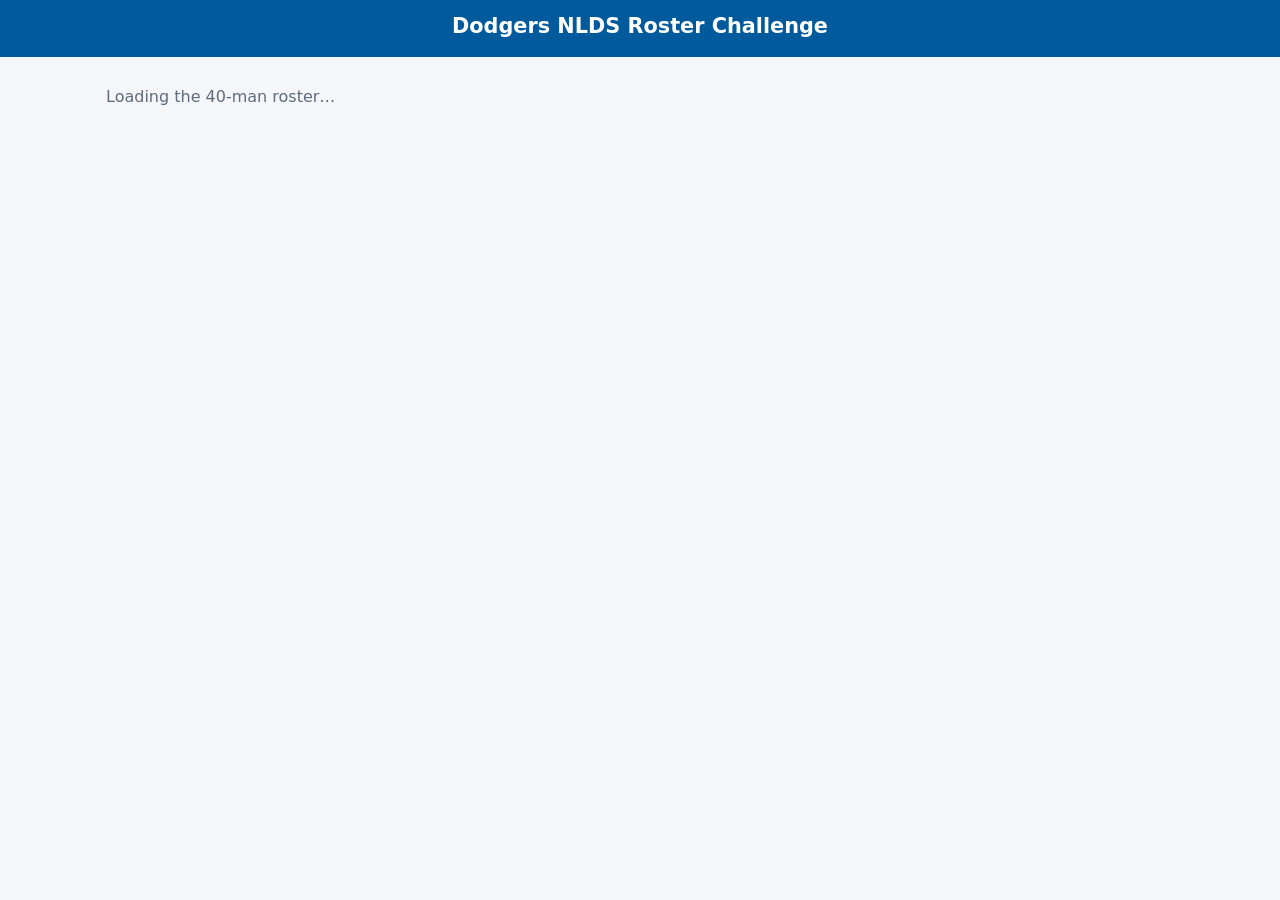
==== index.html @ fb841fa0 "Keep the game out of search engines Adds noindex/nofollow via meta tag on index.html, an .htaccess X" ====
<!DOCTYPE html>
<!--
  index.html — the player page.

  One page, several "screens" (sections); app.js shows exactly one at a time:
    loading → name → pick → done         (before lock)
    results                               (after lock)
  The confirm modal is a native <dialog>.
-->
<html lang="en">
<head>
  <meta charset="utf-8">
  <meta name="viewport" content="width=device-width, initial-scale=1">
  <!-- Private game on a company domain: keep it out of search results.
       (The .htaccess in this folder sends the same instruction as a header.) -->
  <meta name="robots" content="noindex, nofollow">
  <title>NLDS Roster Challenge</title>
  <link rel="stylesheet" href="css/style.css">
</head>
<body>
  <header class="site-header">
    <h1>Dodgers NLDS Roster Challenge</h1>
    <!-- Lock countdown / "closed" notice, filled in by app.js -->
    <p id="lock-banner" class="lock-banner"></p>
  </header>

  <main>
    <!-- Shown while the roster and game state load -->
    <section id="screen-loading" class="screen">
      <p class="muted">Loading the 40-man roster…</p>
    </section>

    <!-- Any fatal error (e.g. MLB unreachable and no cache) -->
    <section id="screen-error" class="screen" hidden>
      <p id="fatal-error" class="error"></p>
      <button type="button" class="btn" onclick="location.reload()">Try again</button>
    </section>

    <!-- Short instructions + scoring rules, shown before lock (SPEC §4.2) -->
    <section id="rules" class="card rules" hidden>
      <h2>How to play</h2>
      <ol>
        <li>Pick the <strong>26 players</strong> you think make the Dodgers' NLDS roster.</li>
        <li>Tap a player to add them. Tap a roster slot to take them off.</li>
        <li>Guess the <strong>total runs scored in Game 1</strong> (both teams combined) as a tie-breaker.</li>
        <li>Press <strong>Play Ball</strong> when you have 26. <strong>Entries are final</strong> once confirmed.</li>
      </ol>
      <h3>Scoring</h3>
      <p>1 point for each player you get right. Ties go to whoever is closest on
        <strong>Game 1 total runs</strong> (over or under), then to whoever <strong>entered first</strong>.
        Everyone's picks are revealed when entries lock.</p>
    </section>

    <!-- Step 1: choose a unique name -->
    <section id="screen-name" class="screen card" hidden>
      <form id="name-form" novalidate>
        <label for="name-input">Your name</label>
        <input id="name-input" name="name" type="text" maxlength="30" autocomplete="nickname"
               placeholder="e.g. Chris V" required>
        <p id="name-error" class="error" role="alert"></p>
        <button id="name-continue" type="submit" class="btn primary">Continue</button>
      </form>
      <p id="entrant-list" class="muted small"></p>
    </section>

    <!-- Step 2: build the roster -->
    <section id="screen-pick" class="screen" hidden>
      <p class="picking-as">Picking as <strong id="picking-name"></strong>
        <button id="change-name" type="button" class="link-btn">change</button></p>

      <!-- Tie-breaker guess (SPEC §4.4). Required before Play Ball. -->
      <div id="tiebreak-card" class="card tiebreak-card">
        <label for="runs-input">Tie-breaker: total runs in Game 1 (both teams)</label>
        <input id="runs-input" type="number" inputmode="numeric" pattern="[0-9]*"
               min="0" max="99" step="1" placeholder="e.g. 8">
        <p id="runs-error" class="error small" role="alert"></p>
      </div>

      <div class="picker-layout">
        <!-- Right on desktop, sticky top bar on mobile -->
        <aside class="roster-panel">
          <div class="roster-bar">
            <div>
              <div id="pick-count" class="pick-count" aria-live="polite"></div>
              <!-- Echo of the runs guess, so it's visible from the sticky bar -->
              <div class="tiebreak">Game 1 runs guess: <strong id="tiebreak-value">–</strong></div>
            </div>
            <button id="play-ball" type="button" class="btn primary" disabled>Play Ball</button>
          </div>
          <button id="toggle-slots" type="button" class="link-btn toggle-slots" aria-expanded="false">Show my roster ▾</button>
          <div id="slots" class="slots"></div>
        </aside>

        <!-- Left on desktop -->
        <div id="pool" class="pool"></div>
      </div>
      <p id="roster-note" class="muted small"></p>
    </section>

    <!-- Step 3: submitted -->
    <section id="screen-done" class="screen card" hidden>
      <h2>You're in, <span id="done-name"></span>! ⚾</h2>
      <p class="muted">Your roster is locked in. Everyone's picks are revealed when entries close.</p>
      <div id="done-roster"></div>
    </section>

    <!-- After lock: all entries, and the scoreboard once the real roster is in -->
    <section id="screen-results" class="screen" hidden>
      <div id="results"></div>
    </section>
  </main>

  <!-- Final confirmation (SPEC §4.5) -->
  <dialog id="confirm-dialog" class="confirm-dialog">
    <h2>Are you sure this is your final roster?</h2>
    <p class="muted small">You can't change it after this.</p>
    <div id="confirm-roster"></div>
    <p id="confirm-error" class="error" role="alert"></p>
    <div class="dialog-actions">
      <button id="confirm-back" type="button" class="btn">Go back</button>
      <button id="confirm-submit" type="button" class="btn primary">Lock it in</button>
    </div>
  </dialog>

  <script src="js/common.js"></script>
  <script src="js/app.js"></script>
</body>
</html>
---- css/style.css ----
/*
 * style.css — all styles for index.html and admin.html.
 *
 * Mobile first: the base rules target phones (~375px wide). The
 * @media (min-width: 700px) block further down switches the picker to the
 * side-by-side desktop layout (pool left, roster right).
 *
 * Colors live in custom properties on :root so the dark-mode block only has
 * to redefine them.
 */

:root {
  --dodger-blue: #005a9c;
  --dodger-blue-dark: #00437a;
  --red: #ef3e42;
  --bg: #f4f6f9;
  --surface: #ffffff;
  --text: #1a1d21;
  --muted: #5f6b7a;
  --border: #d5dbe3;
  --picked-bg: #e3eef8;
  --rank: var(--dodger-blue);
  --hit: #1a7f37;
  --miss: #b42318;
  --radius: 10px;
  --tap: 44px;              /* minimum comfortable tap target */
}

@media (prefers-color-scheme: dark) {
  :root {
    --bg: #0f1419;
    --surface: #1a2029;
    --text: #e7ebf0;
    --muted: #93a1b3;
    --border: #2e3846;
    --picked-bg: #173250;
    --rank: #6cb4ff;
    --hit: #4ac26b;
    --miss: #ff7b72;
  }
}

* { box-sizing: border-box; }

body {
  margin: 0;
  font-family: system-ui, -apple-system, "Segoe UI", Roboto, sans-serif;
  font-size: 16px;          /* 16px+ stops iOS zooming into inputs */
  line-height: 1.45;
  background: var(--bg);
  color: var(--text);
}

main {
  max-width: 1100px;
  margin: 0 auto;
  padding: 12px 16px 48px;
}

h1, h2, h3, h4 { line-height: 1.2; }
h2 { font-size: 1.25rem; margin: 0 0 12px; }
h3 { font-size: 1rem; margin: 16px 0 8px; }
h4 { font-size: 0.9rem; margin: 12px 0 4px; color: var(--muted); }

[hidden] { display: none !important; }

.muted { color: var(--muted); }
.small { font-size: 0.875rem; }
.error { color: var(--miss); min-height: 1em; }

/* ---------- Header ---------- */

.site-header {
  background: var(--dodger-blue);
  color: #fff;
  padding: 14px 16px;
  text-align: center;
}
.site-header h1 { margin: 0; font-size: 1.3rem; }
.lock-banner { margin: 4px 0 0; font-size: 0.9rem; opacity: 0.9; }
.lock-banner.closed { font-weight: 600; }

/* ---------- Cards, buttons, inputs ---------- */

.card {
  background: var(--surface);
  border: 1px solid var(--border);
  border-radius: var(--radius);
  padding: 16px;
  margin-bottom: 16px;
}

.btn {
  min-height: var(--tap);
  padding: 0 18px;
  border: 1px solid var(--border);
  border-radius: var(--radius);
  background: var(--surface);
  color: var(--text);
  font: inherit;
  font-weight: 600;
  cursor: pointer;
}
.btn.primary { background: var(--red); border-color: var(--red); color: #fff; }
.btn.danger { color: var(--miss); border-color: var(--miss); }
.btn:disabled { opacity: 0.45; cursor: not-allowed; }
.small-btn { min-height: 36px; margin-top: 12px; font-size: 0.875rem; }

.link-btn {
  background: none;
  border: none;
  color: var(--dodger-blue);
  font: inherit;
  text-decoration: underline;
  cursor: pointer;
  padding: 4px;
}
@media (prefers-color-scheme: dark) {
  .link-btn { color: #6cb4ff; }
}

label { display: block; font-weight: 600; margin-bottom: 6px; }
input[type="text"] {
  width: 100%;
  min-height: var(--tap);
  padding: 8px 12px;
  border: 1px solid var(--border);
  border-radius: var(--radius);
  background: var(--bg);
  color: var(--text);
  font: inherit;
}

/* ---------- Rules ---------- */

.rules ol { padding-left: 20px; margin: 0 0 8px; }
.rules p { margin: 0; }

.picking-as { margin: 0 0 8px; }

/* ---------- Picker: mobile layout (stacked) ---------- */

.picker-layout {
  display: flex;
  flex-direction: column;
  gap: 12px;
}

/* On phones the roster panel sticks to the top of the screen so the count
   and Play Ball button are always visible while scrolling the pool. */
.roster-panel {
  position: sticky;
  top: 0;
  z-index: 5;
  background: var(--surface);
  border: 1px solid var(--border);
  border-radius: var(--radius);
  padding: 10px 12px;
  box-shadow: 0 2px 8px rgba(0, 0, 0, 0.08);
}

.roster-bar {
  display: flex;
  align-items: center;
  justify-content: space-between;
  gap: 12px;
}

.pick-count { font-weight: 700; font-size: 1.05rem; }
.pick-count.complete { color: var(--hit); }
.tiebreak { font-size: 0.85rem; color: var(--muted); }

/* Runs-guess box above the picker. Narrow input: it's a 1–2 digit number. */
.tiebreak-card { padding: 12px 16px; margin-bottom: 12px; }
.tiebreak-card input[type="number"],
.runs-input {
  width: 7em;
  min-height: var(--tap);
  padding: 8px 12px;
  border: 1px solid var(--border);
  border-radius: var(--radius);
  background: var(--bg);
  color: var(--text);
  font: inherit;
}
.tiebreak-card .error { margin: 6px 0 0; }
/* Draw attention when Play Ball is pressed without a guess. */
.tiebreak-card.needs-attention { border-color: var(--red); box-shadow: 0 0 0 2px rgba(239, 62, 66, 0.35); }

/* "Roster full" nudge when tapping a player with 26 picked. */
.pick-count.flash { animation: flash 0.6s ease 2; }
@keyframes flash {
  50% { color: var(--red); transform: scale(1.08); }
}

/* Slots are collapsed on phones until "Show my roster" is tapped, and scroll
   inside the panel so the sticky bar can't swallow the whole screen. */
.slots { display: none; }
.roster-panel.open .slots {
  display: block;
  max-height: 55vh;
  overflow-y: auto;
  margin-top: 8px;
}
.toggle-slots { margin-top: 4px; font-size: 0.9rem; }

.slot-list, .pool-list {
  display: flex;
  flex-direction: column;
  gap: 6px;
}

.slot, .pool-player {
  display: flex;
  align-items: center;
  gap: 8px;
  width: 100%;
  min-height: var(--tap);
  padding: 6px 12px;
  border: 1px solid var(--border);
  border-radius: 8px;
  background: var(--surface);
  color: var(--text);
  font: inherit;
  text-align: left;
  cursor: pointer;
}
.slot .label, .pool-player .label { flex: 1; }

.slot.filled { background: var(--picked-bg); }
.slot-num { width: 1.5em; color: var(--muted); font-size: 0.85rem; }
.slot .remove { color: var(--muted); font-size: 1.2rem; }
.slot.open {
  border-style: dashed;
  color: var(--muted);
  cursor: default;
  justify-content: center;
  font-size: 0.9rem;
}
.slots-left { margin: 10px 0 0; font-size: 0.85rem; color: var(--muted); }

/* A picked player stays in the pool, dimmed with a check, so the list
   doesn't jump around as you pick. */
.pool-player.picked {
  background: var(--picked-bg);
  color: var(--muted);
}
.pool-player.picked .label::before { content: "✓ "; color: var(--hit); }

.status-tag {
  font-size: 0.72rem;
  padding: 2px 6px;
  border-radius: 999px;
  background: rgba(239, 62, 66, 0.12);
  color: var(--miss);
  white-space: nowrap;
}

.pool-group h3:first-child { margin-top: 0; }

/* ---------- Picker: desktop layout (side by side) ---------- */

@media (min-width: 700px) {
  .picker-layout {
    display: grid;
    grid-template-columns: 1fr 1fr;   /* pool left, roster right */
    align-items: start;
    gap: 20px;
  }
  .pool { grid-column: 1; grid-row: 1; }
  .roster-panel {
    grid-column: 2;
    grid-row: 1;
    top: 12px;                        /* stays in view beside a long pool */
  }
  /* Slots always visible on desktop; no toggle needed. */
  .slots, .roster-panel.open .slots {
    display: block;
    max-height: calc(100vh - 140px);
    overflow-y: auto;
    margin-top: 8px;
  }
  .toggle-slots { display: none; }
}

/* ---------- Confirm dialog ---------- */

.confirm-dialog {
  width: min(560px, calc(100vw - 24px));
  max-height: calc(100vh - 24px);
  border: none;
  border-radius: var(--radius);
  padding: 18px;
  background: var(--surface);
  color: var(--text);
}
.confirm-dialog::backdrop { background: rgba(0, 0, 0, 0.55); }
.confirm-dialog h2 { margin-bottom: 4px; }
.dialog-actions {
  display: flex;
  gap: 10px;
  justify-content: flex-end;
  margin-top: 12px;
  position: sticky;
  bottom: -18px;                       /* keep buttons visible while scrolling */
  background: var(--surface);
  padding: 10px 0;
}

/* ---------- Roster lists, entries, scoreboard ---------- */

.roster-lists ul { list-style: none; margin: 0; padding: 0; }
.roster-lists li { padding: 3px 0; border-bottom: 1px solid var(--border); font-size: 0.92rem; }
.roster-lists li:last-child { border-bottom: none; }
.roster-lists li.hit .mark { color: var(--hit); }
.roster-lists li.miss { color: var(--muted); }
.roster-lists li.miss .mark { color: var(--miss); }
.mark { display: inline-block; width: 1.4em; font-weight: 700; }

@media (min-width: 700px) {
  .roster-lists { display: grid; grid-template-columns: 1fr 1fr; gap: 20px; }
}

.entry-list, .scoreboard { display: flex; flex-direction: column; gap: 8px; }
.scoreboard { list-style: none; padding: 0; margin: 0; }

.entry {
  background: var(--surface);
  border: 1px solid var(--border);
  border-radius: var(--radius);
  padding: 0 14px;
}
.entry[open] { padding-bottom: 12px; }
.entry summary {
  display: flex;
  flex-wrap: wrap;
  align-items: baseline;
  gap: 4px 12px;
  min-height: var(--tap);
  padding: 10px 0;
  cursor: pointer;
}
.entry-name { font-weight: 700; flex: 1; }
.entry-meta { font-size: 0.85rem; color: var(--muted); }
.rank { font-weight: 700; color: var(--rank); min-width: 2em; }
.score { font-weight: 700; }
.missed ul { margin: 0; padding-left: 20px; font-size: 0.92rem; }

.actual summary { cursor: pointer; font-weight: 600; }
.actual { margin-top: 16px; }

/* ---------- Admin ---------- */

.admin-actions { display: flex; flex-wrap: wrap; gap: 10px; margin-bottom: 8px; }
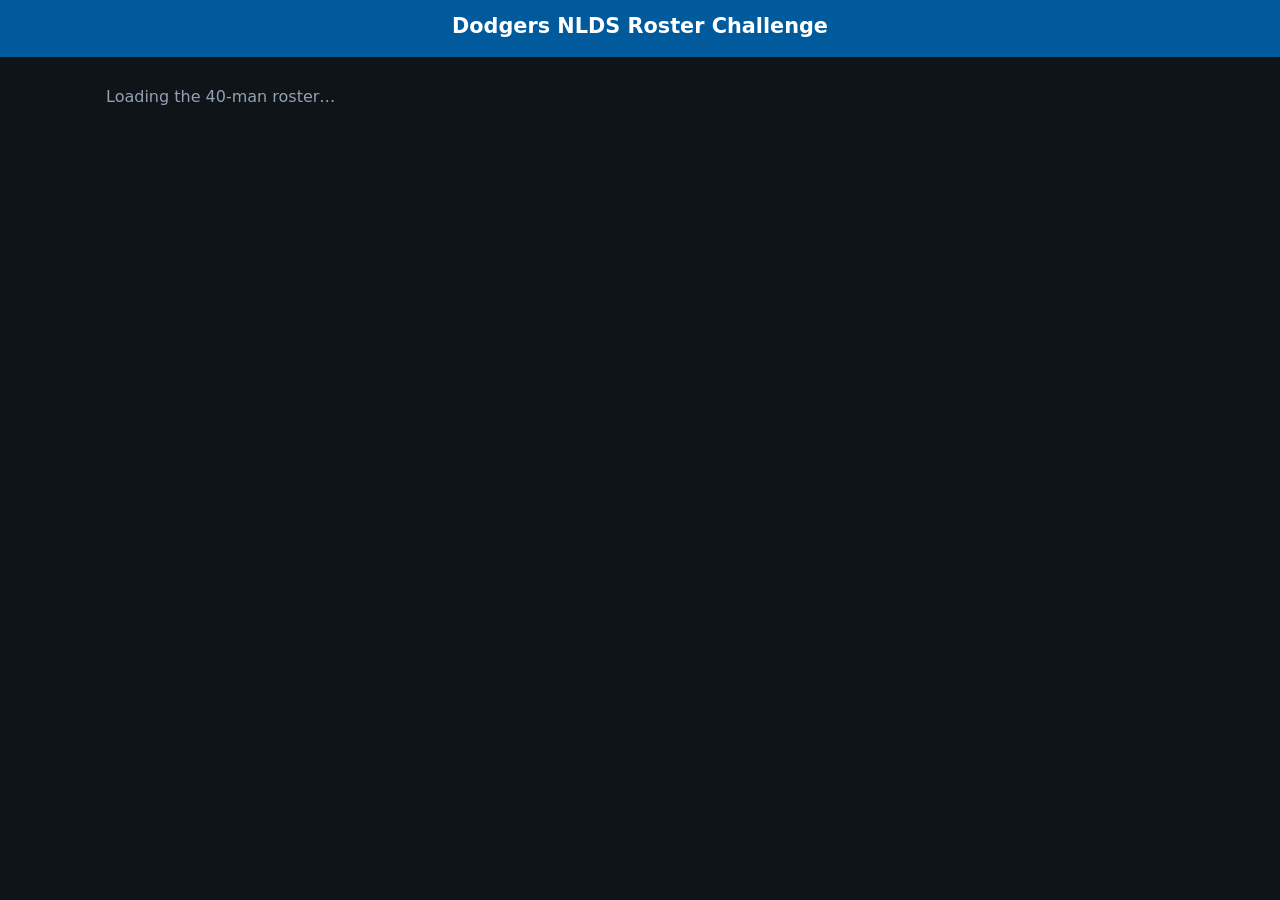
==== commit 04c80d38: "Make the site always dark The pages followed each device's light/dark setting, and the light theme w" ====
--- a/index.html
+++ b/index.html
@@ -11,11 +11,18 @@
 <head>
   <meta charset="utf-8">
   <meta name="viewport" content="width=device-width, initial-scale=1">
+  <!-- Always-dark site (SPEC §4.9): dark browser controls from first paint,
+       and a dark phone status/address bar to match. -->
+  <meta name="color-scheme" content="dark">
+  <meta name="theme-color" content="#0f1419">
   <!-- Private game on a company domain: keep it out of search results.
        (The .htaccess in this folder sends the same instruction as a header.) -->
   <meta name="robots" content="noindex, nofollow">
   <title>NLDS Roster Challenge</title>
-  <link rel="stylesheet" href="css/style.css">
+  <!-- ?v= is a cache-buster: the host tells browsers to keep CSS/JS for
+       days, so change it on every deploy that touches css/ or js/ (all
+       tags, both pages) and browsers fetch the new files immediately. -->
+  <link rel="stylesheet" href="css/style.css?v=2026-09-23c">
 </head>
 <body>
   <header class="site-header">
@@ -42,6 +49,8 @@
       <ol>
         <li>Pick the <strong>26 players</strong> you think make the Dodgers' NLDS roster.</li>
         <li>Tap a player to add them. Tap a roster slot to take them off.</li>
+        <li>MLB rule: <strong>no more than 13 pitchers</strong>. Shohei Ohtani is a two-way player
+          (<strong>TWP</strong>), so he counts as a position player, not a pitcher.</li>
         <li>Guess the <strong>total runs scored in Game 1</strong> (both teams combined) as a tie-breaker.</li>
         <li>Press <strong>Play Ball</strong> when you have 26. <strong>Entries are final</strong> once confirmed.</li>
       </ol>
@@ -87,6 +96,8 @@
             </div>
             <button id="play-ball" type="button" class="btn primary" disabled>Play Ball</button>
           </div>
+          <!-- "Max 13 pitchers" / "Roster full" when a tap is refused -->
+          <p id="pick-message" class="pick-message" aria-live="polite"></p>
           <button id="toggle-slots" type="button" class="link-btn toggle-slots" aria-expanded="false">Show my roster ▾</button>
           <div id="slots" class="slots"></div>
         </aside>
@@ -122,7 +133,7 @@
     </div>
   </dialog>
 
-  <script src="js/common.js"></script>
-  <script src="js/app.js"></script>
+  <script src="js/common.js?v=2026-09-23c"></script>
+  <script src="js/app.js?v=2026-09-23c"></script>
 </body>
 </html>
--- a/css/style.css
+++ b/css/style.css
@@ -5,39 +5,34 @@
  * @media (min-width: 700px) block further down switches the picker to the
  * side-by-side desktop layout (pool left, roster right).
  *
- * Colors live in custom properties on :root so the dark-mode block only has
- * to redefine them.
+ * The site is ALWAYS dark, for every visitor, whatever their phone or
+ * browser is set to (SPEC §4.9). There is deliberately no light theme and
+ * no prefers-color-scheme media query: Chris found the light version a
+ * stark white. All colors live in the custom properties below.
  */
 
 :root {
+  /* Tells the browser the page is dark, so its built-in parts (number
+     input spinners, scrollbars, the <dialog> backdrop, autofill) are drawn
+     dark too instead of white. index.html/admin.html say the same in a
+     <meta name="color-scheme"> tag so it applies before this file loads. */
+  color-scheme: dark;
+
   --dodger-blue: #005a9c;
   --dodger-blue-dark: #00437a;
   --red: #ef3e42;
-  --bg: #f4f6f9;
-  --surface: #ffffff;
-  --text: #1a1d21;
-  --muted: #5f6b7a;
-  --border: #d5dbe3;
-  --picked-bg: #e3eef8;
-  --rank: var(--dodger-blue);
-  --hit: #1a7f37;
-  --miss: #b42318;
+  --bg: #0f1419;            /* page: dark navy-charcoal */
+  --surface: #1a2029;       /* cards, buttons, list rows */
+  --text: #e7ebf0;
+  --muted: #93a1b3;
+  --border: #2e3846;
+  --picked-bg: #173250;     /* picked players / filled slots */
+  --rank: #6cb4ff;          /* light blue: readable on the dark surface */
+  --link: #6cb4ff;
+  --hit: #4ac26b;
+  --miss: #ff7b72;
   --radius: 10px;
   --tap: 44px;              /* minimum comfortable tap target */
-}
-
-@media (prefers-color-scheme: dark) {
-  :root {
-    --bg: #0f1419;
-    --surface: #1a2029;
-    --text: #e7ebf0;
-    --muted: #93a1b3;
-    --border: #2e3846;
-    --picked-bg: #173250;
-    --rank: #6cb4ff;
-    --hit: #4ac26b;
-    --miss: #ff7b72;
-  }
 }
 
 * { box-sizing: border-box; }
@@ -109,14 +104,11 @@
 .link-btn {
   background: none;
   border: none;
-  color: var(--dodger-blue);
+  color: var(--link);
   font: inherit;
   text-decoration: underline;
   cursor: pointer;
   padding: 4px;
-}
-@media (prefers-color-scheme: dark) {
-  .link-btn { color: #6cb4ff; }
 }
 
 label { display: block; font-weight: 600; margin-bottom: 6px; }
@@ -156,7 +148,7 @@
   border: 1px solid var(--border);
   border-radius: var(--radius);
   padding: 10px 12px;
-  box-shadow: 0 2px 8px rgba(0, 0, 0, 0.08);
+  box-shadow: 0 2px 10px rgba(0, 0, 0, 0.45);   /* strong enough to show on the dark page */
 }
 
 .roster-bar {
@@ -246,6 +238,14 @@
   color: var(--muted);
 }
 .pool-player.picked .label::before { content: "✓ "; color: var(--hit); }
+
+/* Can't be added right now (26 picked, or 13 pitchers). Faded but still
+   tappable, so the tap can explain why in .pick-message. */
+.pool-player.blocked { opacity: 0.45; }
+
+/* Short "why that tap didn't work" note under the count. Empty = no space. */
+.pick-message { margin: 0; font-size: 0.85rem; color: var(--miss); }
+.pick-message:not(:empty) { margin-top: 6px; }
 
 .status-tag {
   font-size: 0.72rem;
@@ -346,6 +346,25 @@
 .score { font-weight: 700; }
 .missed ul { margin: 0; padding-left: 20px; font-size: 0.92rem; }
 
+/* Winner / tied-for-first banner above the scoreboard. */
+.result-banner {
+  display: flex;
+  flex-direction: column;
+  gap: 2px;
+  padding: 12px 14px;
+  margin-bottom: 12px;
+  border-radius: var(--radius);
+  border: 1px solid;
+}
+.result-banner strong { font-size: 1.1rem; }
+.result-banner span { font-size: 0.9rem; }
+.result-banner.winner { background: rgba(26, 127, 55, 0.1); border-color: var(--hit); }
+.result-banner.winner strong { color: var(--hit); }
+.result-banner.tied { background: rgba(239, 62, 66, 0.08); border-color: var(--red); }
+
+/* "Tied. Game 1 total runs will set this order." under a tied group. */
+.scoreboard .tie-note { font-size: 0.85rem; color: var(--muted); padding: 0 4px 4px; }
+
 .actual summary { cursor: pointer; font-weight: 600; }
 .actual { margin-top: 16px; }
 
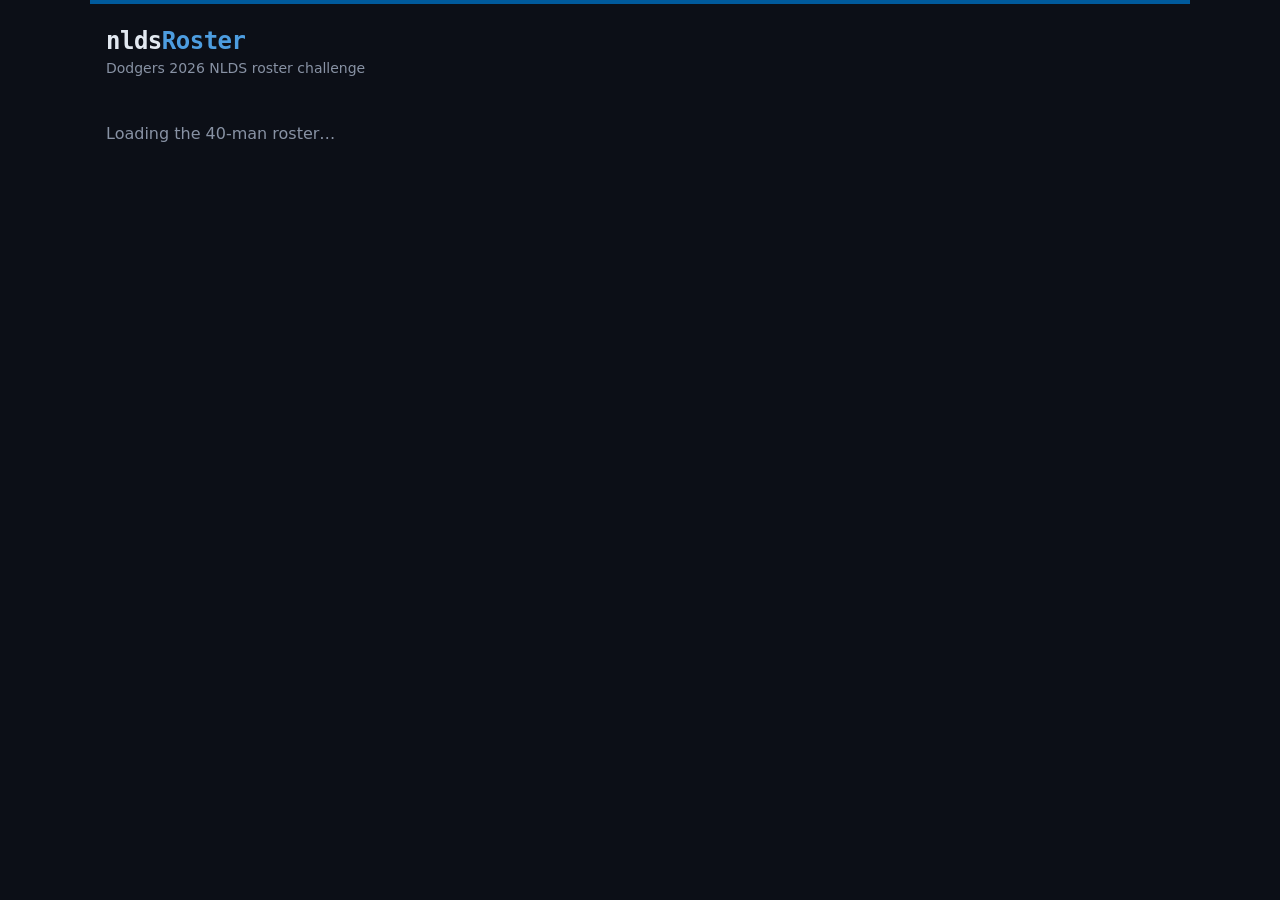
==== commit b4795369: "Restyle to match delayDay's look with built-in fonts Near-black navy palette, nldsRoster monospace w" ====
--- a/index.html
+++ b/index.html
@@ -14,7 +14,7 @@
   <!-- Always-dark site (SPEC §4.9): dark browser controls from first paint,
        and a dark phone status/address bar to match. -->
   <meta name="color-scheme" content="dark">
-  <meta name="theme-color" content="#0f1419">
+  <meta name="theme-color" content="#0c0f17">
   <!-- Private game on a company domain: keep it out of search results.
        (The .htaccess in this folder sends the same instruction as a header.) -->
   <meta name="robots" content="noindex, nofollow">
@@ -22,11 +22,13 @@
   <!-- ?v= is a cache-buster: the host tells browsers to keep CSS/JS for
        days, so change it on every deploy that touches css/ or js/ (all
        tags, both pages) and browsers fetch the new files immediately. -->
-  <link rel="stylesheet" href="css/style.css?v=2026-09-23c">
+  <link rel="stylesheet" href="css/style.css?v=2026-09-23d">
 </head>
 <body>
+  <!-- delayDay-style wordmark (see css/style.css header comment) -->
   <header class="site-header">
-    <h1>Dodgers NLDS Roster Challenge</h1>
+    <h1 class="logo">nlds<span>Roster</span></h1>
+    <p class="tagline">Dodgers 2026 NLDS roster challenge</p>
     <!-- Lock countdown / "closed" notice, filled in by app.js -->
     <p id="lock-banner" class="lock-banner"></p>
   </header>
@@ -133,7 +135,7 @@
     </div>
   </dialog>
 
-  <script src="js/common.js?v=2026-09-23c"></script>
-  <script src="js/app.js?v=2026-09-23c"></script>
+  <script src="js/common.js?v=2026-09-23d"></script>
+  <script src="js/app.js?v=2026-09-23d"></script>
 </body>
 </html>
--- a/css/style.css
+++ b/css/style.css
@@ -1,45 +1,73 @@
 /*
  * style.css — all styles for index.html and admin.html.
  *
- * Mobile first: the base rules target phones (~375px wide). The
- * @media (min-width: 700px) block further down switches the picker to the
- * side-by-side desktop layout (pool left, roster right).
+ * Look and feel follows Chris's delayDay app (github.com/cvoros/delayDay):
+ * near-black navy page, quiet 1px-bordered cards, small UPPERCASE monospace
+ * section labels, monospace for numbers/counts/times, and color only where
+ * it means something (green = right/complete, red = wrong/warning).
  *
- * The site is ALWAYS dark, for every visitor, whatever their phone or
- * browser is set to (SPEC §4.9). There is deliberately no light theme and
- * no prefers-color-scheme media query: Chris found the light version a
- * stark white. All colors live in the custom properties below.
+ * Deliberate differences from delayDay, because this game is played by
+ * non-technical friends on phones (SPEC §4.9):
+ *   - 16px text for names, buttons and inputs (delayDay uses 11–14px). Below
+ *     16px, iPhones zoom the page when a text box is tapped.
+ *   - 44px minimum tap targets (delayDay's buttons are ~30px).
+ *   - Anything people need to READ uses --muted; the very dim --dim gray is
+ *     for decoration only (it's too low-contrast for information).
+ *   - One filled button per screen (Continue / Play Ball / Lock it in) so the
+ *     next step is obvious; everything else is outlined like delayDay.
+ *   - Dodger-blue accent (wordmark, stripe, primary button) instead of red.
+ *
+ * Fonts are the devices' own, no downloads: the closest built-ins to
+ * delayDay's IBM Plex Sans / IBM Plex Mono (see --sans / --mono).
+ *
+ * ALWAYS dark for every visitor (no light theme, no prefers-color-scheme).
+ * Mobile first: base rules target ~375px phones; the min-width: 700px blocks
+ * switch the picker to side-by-side (pool left, roster right).
  */
 
 :root {
-  /* Tells the browser the page is dark, so its built-in parts (number
-     input spinners, scrollbars, the <dialog> backdrop, autofill) are drawn
-     dark too instead of white. index.html/admin.html say the same in a
-     <meta name="color-scheme"> tag so it applies before this file loads. */
+  /* Browser-drawn parts (number spinners, scrollbars, <dialog> backdrop,
+     autofill) are drawn dark too. The HTML <meta name="color-scheme"> says
+     the same so it applies before this file loads. */
   color-scheme: dark;
 
-  --dodger-blue: #005a9c;
-  --dodger-blue-dark: #00437a;
-  --red: #ef3e42;
-  --bg: #0f1419;            /* page: dark navy-charcoal */
-  --surface: #1a2029;       /* cards, buttons, list rows */
-  --text: #e7ebf0;
-  --muted: #93a1b3;
-  --border: #2e3846;
-  --picked-bg: #173250;     /* picked players / filled slots */
-  --rank: #6cb4ff;          /* light blue: readable on the dark surface */
-  --link: #6cb4ff;
-  --hit: #4ac26b;
-  --miss: #ff7b72;
+  /* delayDay palette */
+  --bg: #0c0f17;            /* page */
+  --surface: #141820;       /* cards, rows */
+  --surface2: #1c2130;      /* hover / picked */
+  --border: #2a3040;
+  --border2: #3a4458;       /* hover border */
+  --text: #e2e8f0;
+  --muted: #8892a4;         /* secondary text people need to read */
+  --dim: #4a5568;           /* decoration only: too faint for information */
+  --green: #4ade80;
+  --red: #f87171;
+  --amber: #f59e0b;
+  --blue: #60a5fa;
+
+  /* Dodgers accent: brightened from #005A9C so it's readable on near-black */
+  --dodger: #005a9c;
+  --dodger-bright: #4d9de0;
+  --primary-bg: #1f6fc0;    /* filled button; white text passes contrast */
+  --primary-hover: #2a7fd4;
+
+  /* Built-in stand-ins for IBM Plex Sans / Plex Mono.
+     Sans: San Francisco (iPhone/Mac), Segoe UI (Windows), Roboto (Android).
+     Mono: SF Mono (Apple, via ui-monospace), Cascadia Mono (Windows 11),
+     Consolas (older Windows), Roboto Mono / Droid Sans Mono (Android). */
+  --sans: system-ui, -apple-system, "Segoe UI", Roboto, "Helvetica Neue", Arial, sans-serif;
+  --mono: ui-monospace, "SF Mono", "Cascadia Mono", "Segoe UI Mono", Consolas, "Roboto Mono", "Droid Sans Mono", Menlo, monospace;
+
   --radius: 10px;
   --tap: 44px;              /* minimum comfortable tap target */
 }
 
 * { box-sizing: border-box; }
+button { touch-action: manipulation; }   /* no double-tap-zoom delay on phones */
 
 body {
   margin: 0;
-  font-family: system-ui, -apple-system, "Segoe UI", Roboto, sans-serif;
+  font-family: var(--sans);
   font-size: 16px;          /* 16px+ stops iOS zooming into inputs */
   line-height: 1.45;
   background: var(--bg);
@@ -49,31 +77,58 @@
 main {
   max-width: 1100px;
   margin: 0 auto;
-  padding: 12px 16px 48px;
-}
-
-h1, h2, h3, h4 { line-height: 1.2; }
-h2 { font-size: 1.25rem; margin: 0 0 12px; }
-h3 { font-size: 1rem; margin: 16px 0 8px; }
-h4 { font-size: 0.9rem; margin: 12px 0 4px; color: var(--muted); }
+  padding: 8px 16px 48px;
+}
+
+h1, h2, h3, h4 { line-height: 1.25; font-weight: 600; }
+h2 { font-size: 1.15rem; margin: 0 0 12px; }
+
+/* Section labels, delayDay style: small uppercase monospace. Used for the
+   group headings in the picker and roster lists. --muted, not --dim,
+   because they carry information ("max 13 on roster"). */
+h3, h4 {
+  font-family: var(--mono);
+  font-size: 12px;
+  font-weight: 400;
+  letter-spacing: 0.08em;
+  text-transform: uppercase;
+  color: var(--muted);
+  margin: 16px 0 8px;
+}
 
 [hidden] { display: none !important; }
 
 .muted { color: var(--muted); }
 .small { font-size: 0.875rem; }
-.error { color: var(--miss); min-height: 1em; }
-
-/* ---------- Header ---------- */
+.error { color: var(--red); min-height: 1em; }
+
+/* ---------- Header: delayDay-style wordmark ---------- */
 
 .site-header {
-  background: var(--dodger-blue);
-  color: #fff;
-  padding: 14px 16px;
-  text-align: center;
-}
-.site-header h1 { margin: 0; font-size: 1.3rem; }
-.lock-banner { margin: 4px 0 0; font-size: 0.9rem; opacity: 0.9; }
-.lock-banner.closed { font-weight: 600; }
+  /* Slim Dodger-blue stripe keeps the team feel without a heavy bar. */
+  border-top: 4px solid var(--dodger);
+  max-width: 1100px;
+  margin: 0 auto;
+  padding: 22px 16px 10px;
+}
+.logo {
+  font-family: var(--mono);
+  font-size: 24px;
+  font-weight: 600;
+  letter-spacing: -0.5px;
+  margin: 0;
+}
+.logo span { color: var(--dodger-bright); }
+.logo small { font-size: 13px; font-weight: 400; color: var(--muted); letter-spacing: 0; margin-left: 6px; }
+.tagline { font-size: 14px; color: var(--muted); margin: 2px 0 0; }
+.lock-banner {
+  font-family: var(--mono);
+  font-size: 12px;
+  letter-spacing: 0.04em;
+  color: var(--muted);
+  margin: 10px 0 0;
+}
+.lock-banner.closed { color: var(--amber); }
 
 /* ---------- Cards, buttons, inputs ---------- */
 
@@ -85,50 +140,67 @@
   margin-bottom: 16px;
 }
 
+/* Outlined by default, like delayDay's buttons, but full tap height. */
 .btn {
   min-height: var(--tap);
   padding: 0 18px;
   border: 1px solid var(--border);
-  border-radius: var(--radius);
-  background: var(--surface);
+  border-radius: 8px;
+  background: transparent;
   color: var(--text);
   font: inherit;
-  font-weight: 600;
+  font-weight: 500;
   cursor: pointer;
-}
-.btn.primary { background: var(--red); border-color: var(--red); color: #fff; }
-.btn.danger { color: var(--miss); border-color: var(--miss); }
-.btn:disabled { opacity: 0.45; cursor: not-allowed; }
+  transition: border-color 0.15s, background 0.15s;
+}
+.btn:hover { border-color: var(--border2); background: var(--surface2); }
+/* The one obvious "next step" button on each screen. */
+.btn.primary { background: var(--primary-bg); border-color: var(--primary-bg); color: #fff; }
+.btn.primary:hover { background: var(--primary-hover); border-color: var(--primary-hover); }
+.btn.danger { color: var(--red); border-color: rgba(248, 113, 113, 0.5); }
+.btn:disabled { opacity: 0.4; cursor: not-allowed; }
+.btn:disabled:hover { background: inherit; }
+.btn.primary:disabled:hover { background: var(--primary-bg); }
 .small-btn { min-height: 36px; margin-top: 12px; font-size: 0.875rem; }
 
 .link-btn {
   background: none;
   border: none;
-  color: var(--link);
+  color: var(--muted);
   font: inherit;
   text-decoration: underline;
   cursor: pointer;
   padding: 4px;
 }
-
-label { display: block; font-weight: 600; margin-bottom: 6px; }
-input[type="text"] {
-  width: 100%;
+.link-btn:hover { color: var(--text); }
+
+label { display: block; font-weight: 500; margin-bottom: 6px; }
+input[type="text"],
+input[type="number"] {
   min-height: var(--tap);
   padding: 8px 12px;
   border: 1px solid var(--border);
-  border-radius: var(--radius);
+  border-radius: 8px;
   background: var(--bg);
   color: var(--text);
-  font: inherit;
-}
+  font: inherit;           /* keeps 16px: no iPhone zoom on focus */
+}
+input[type="text"] { width: 100%; }
+input:focus { outline: none; border-color: var(--dodger-bright); }
+/* Between --dim and --muted: placeholders are hints people read, so not the
+   decoration-only --dim, but lighter than real text so they don't look filled. */
+input::placeholder { color: #6b7488; }
 
 /* ---------- Rules ---------- */
 
+.rules h2 { font-size: 1.05rem; }
 .rules ol { padding-left: 20px; margin: 0 0 8px; }
+.rules li { margin-bottom: 2px; }
 .rules p { margin: 0; }
-
-.picking-as { margin: 0 0 8px; }
+.rules strong { font-weight: 600; }
+
+.picking-as { margin: 0 0 8px; color: var(--muted); }
+.picking-as strong { color: var(--text); font-weight: 600; }
 
 /* ---------- Picker: mobile layout (stacked) ---------- */
 
@@ -148,7 +220,7 @@
   border: 1px solid var(--border);
   border-radius: var(--radius);
   padding: 10px 12px;
-  box-shadow: 0 2px 10px rgba(0, 0, 0, 0.45);   /* strong enough to show on the dark page */
+  box-shadow: 0 2px 12px rgba(0, 0, 0, 0.55);   /* separates it from rows scrolling under */
 }
 
 .roster-bar {
@@ -158,28 +230,21 @@
   gap: 12px;
 }
 
-.pick-count { font-weight: 700; font-size: 1.05rem; }
-.pick-count.complete { color: var(--hit); }
-.tiebreak { font-size: 0.85rem; color: var(--muted); }
+/* "13 P / 13 POS · 26 / 26" — numbers read best in mono. */
+.pick-count { font-family: var(--mono); font-weight: 600; font-size: 1rem; }
+.pick-count.complete { color: var(--green); }
+.tiebreak { font-family: var(--mono); font-size: 12px; color: var(--muted); margin-top: 2px; }
+.tiebreak strong { color: var(--text); }
 
 /* Runs-guess box above the picker. Narrow input: it's a 1–2 digit number. */
 .tiebreak-card { padding: 12px 16px; margin-bottom: 12px; }
 .tiebreak-card input[type="number"],
-.runs-input {
-  width: 7em;
-  min-height: var(--tap);
-  padding: 8px 12px;
-  border: 1px solid var(--border);
-  border-radius: var(--radius);
-  background: var(--bg);
-  color: var(--text);
-  font: inherit;
-}
+.runs-input { width: 7em; font-family: var(--mono); }
 .tiebreak-card .error { margin: 6px 0 0; }
 /* Draw attention when Play Ball is pressed without a guess. */
-.tiebreak-card.needs-attention { border-color: var(--red); box-shadow: 0 0 0 2px rgba(239, 62, 66, 0.35); }
-
-/* "Roster full" nudge when tapping a player with 26 picked. */
+.tiebreak-card.needs-attention { border-color: var(--red); box-shadow: 0 0 0 2px rgba(248, 113, 113, 0.25); }
+
+/* Count nudge when a tap is refused (roster full / pitcher limit). */
 .pick-count.flash { animation: flash 0.6s ease 2; }
 @keyframes flash {
   50% { color: var(--red); transform: scale(1.08); }
@@ -202,6 +267,7 @@
   gap: 6px;
 }
 
+/* Pool players and roster slots: delayDay game-card rows, 44px tall. */
 .slot, .pool-player {
   display: flex;
   align-items: center;
@@ -216,47 +282,50 @@
   font: inherit;
   text-align: left;
   cursor: pointer;
-}
+  transition: border-color 0.15s, background 0.15s;
+}
+.slot:hover, .pool-player:hover { border-color: var(--border2); background: var(--surface2); }
 .slot .label, .pool-player .label { flex: 1; }
 
-.slot.filled { background: var(--picked-bg); }
-.slot-num { width: 1.5em; color: var(--muted); font-size: 0.85rem; }
+.slot.filled { background: var(--surface2); border-color: var(--border2); }
+.slot-num { width: 1.6em; font-family: var(--mono); color: var(--muted); font-size: 12px; }
 .slot .remove { color: var(--muted); font-size: 1.2rem; }
 .slot.open {
   border-style: dashed;
+  background: transparent;
   color: var(--muted);
   cursor: default;
   justify-content: center;
   font-size: 0.9rem;
 }
-.slots-left { margin: 10px 0 0; font-size: 0.85rem; color: var(--muted); }
-
-/* A picked player stays in the pool, dimmed with a check, so the list
+.slot.open:hover { border-color: var(--border); }
+.slots-left { margin: 10px 0 0; font-family: var(--mono); font-size: 12px; color: var(--muted); }
+
+/* A picked player stays in the pool, marked with a check, so the list
    doesn't jump around as you pick. */
-.pool-player.picked {
-  background: var(--picked-bg);
-  color: var(--muted);
-}
-.pool-player.picked .label::before { content: "✓ "; color: var(--hit); }
+.pool-player.picked { background: var(--surface2); border-color: rgba(74, 222, 128, 0.35); }
+.pool-player.picked .label::before { content: "✓ "; color: var(--green); }
 
 /* Can't be added right now (26 picked, or 13 pitchers). Faded but still
    tappable, so the tap can explain why in .pick-message. */
-.pool-player.blocked { opacity: 0.45; }
+.pool-player.blocked { opacity: 0.4; }
 
 /* Short "why that tap didn't work" note under the count. Empty = no space. */
-.pick-message { margin: 0; font-size: 0.85rem; color: var(--miss); }
+.pick-message { margin: 0; font-size: 0.85rem; color: var(--red); }
 .pick-message:not(:empty) { margin-top: 6px; }
 
+/* Injury / minors tag: delayDay "live" badge style. */
 .status-tag {
-  font-size: 0.72rem;
-  padding: 2px 6px;
-  border-radius: 999px;
-  background: rgba(239, 62, 66, 0.12);
-  color: var(--miss);
+  font-family: var(--mono);
+  font-size: 11px;
+  padding: 3px 7px;
+  border-radius: 4px;
+  background: rgba(248, 113, 113, 0.13);
+  color: var(--red);
   white-space: nowrap;
 }
 
-.pool-group h3:first-child { margin-top: 0; }
+.pool-group h3:first-child, .slot-group h3:first-child { margin-top: 0; }
 
 /* ---------- Picker: desktop layout (side by side) ---------- */
 
@@ -288,13 +357,13 @@
 .confirm-dialog {
   width: min(560px, calc(100vw - 24px));
   max-height: calc(100vh - 24px);
-  border: none;
+  border: 1px solid var(--border2);
   border-radius: var(--radius);
   padding: 18px;
   background: var(--surface);
   color: var(--text);
 }
-.confirm-dialog::backdrop { background: rgba(0, 0, 0, 0.55); }
+.confirm-dialog::backdrop { background: rgba(0, 0, 0, 0.7); }
 .confirm-dialog h2 { margin-bottom: 4px; }
 .dialog-actions {
   display: flex;
@@ -310,12 +379,12 @@
 /* ---------- Roster lists, entries, scoreboard ---------- */
 
 .roster-lists ul { list-style: none; margin: 0; padding: 0; }
-.roster-lists li { padding: 3px 0; border-bottom: 1px solid var(--border); font-size: 0.92rem; }
+.roster-lists li { padding: 4px 0; border-bottom: 1px solid var(--border); font-size: 0.92rem; }
 .roster-lists li:last-child { border-bottom: none; }
-.roster-lists li.hit .mark { color: var(--hit); }
+.roster-lists li.hit .mark { color: var(--green); }
 .roster-lists li.miss { color: var(--muted); }
-.roster-lists li.miss .mark { color: var(--miss); }
-.mark { display: inline-block; width: 1.4em; font-weight: 700; }
+.roster-lists li.miss .mark { color: var(--red); }
+.mark { display: inline-block; width: 1.4em; font-weight: 600; }
 
 @media (min-width: 700px) {
   .roster-lists { display: grid; grid-template-columns: 1fr 1fr; gap: 20px; }
@@ -329,7 +398,9 @@
   border: 1px solid var(--border);
   border-radius: var(--radius);
   padding: 0 14px;
-}
+  transition: border-color 0.15s;
+}
+.entry:hover { border-color: var(--border2); }
 .entry[open] { padding-bottom: 12px; }
 .entry summary {
   display: flex;
@@ -337,13 +408,13 @@
   align-items: baseline;
   gap: 4px 12px;
   min-height: var(--tap);
-  padding: 10px 0;
+  padding: 11px 0;
   cursor: pointer;
 }
-.entry-name { font-weight: 700; flex: 1; }
-.entry-meta { font-size: 0.85rem; color: var(--muted); }
-.rank { font-weight: 700; color: var(--rank); min-width: 2em; }
-.score { font-weight: 700; }
+.entry-name { font-weight: 600; flex: 1; }
+.entry-meta { font-family: var(--mono); font-size: 12px; color: var(--muted); }
+.rank { font-family: var(--mono); font-weight: 600; color: var(--dodger-bright); min-width: 2.4em; }
+.score { font-family: var(--mono); font-weight: 600; }
 .missed ul { margin: 0; padding-left: 20px; font-size: 0.92rem; }
 
 /* Winner / tied-for-first banner above the scoreboard. */
@@ -356,14 +427,15 @@
   border-radius: var(--radius);
   border: 1px solid;
 }
-.result-banner strong { font-size: 1.1rem; }
-.result-banner span { font-size: 0.9rem; }
-.result-banner.winner { background: rgba(26, 127, 55, 0.1); border-color: var(--hit); }
-.result-banner.winner strong { color: var(--hit); }
-.result-banner.tied { background: rgba(239, 62, 66, 0.08); border-color: var(--red); }
+.result-banner strong { font-size: 1.1rem; font-weight: 600; }
+.result-banner span { font-size: 0.9rem; color: var(--muted); }
+.result-banner.winner { background: rgba(74, 222, 128, 0.07); border-color: rgba(74, 222, 128, 0.4); }
+.result-banner.winner strong { color: var(--green); }
+.result-banner.tied { background: rgba(245, 158, 11, 0.07); border-color: rgba(245, 158, 11, 0.4); }
+.result-banner.tied strong { color: var(--amber); }
 
 /* "Tied. Game 1 total runs will set this order." under a tied group. */
-.scoreboard .tie-note { font-size: 0.85rem; color: var(--muted); padding: 0 4px 4px; }
+.scoreboard .tie-note { font-family: var(--mono); font-size: 12px; color: var(--muted); padding: 0 4px 4px; }
 
 .actual summary { cursor: pointer; font-weight: 600; }
 .actual { margin-top: 16px; }
